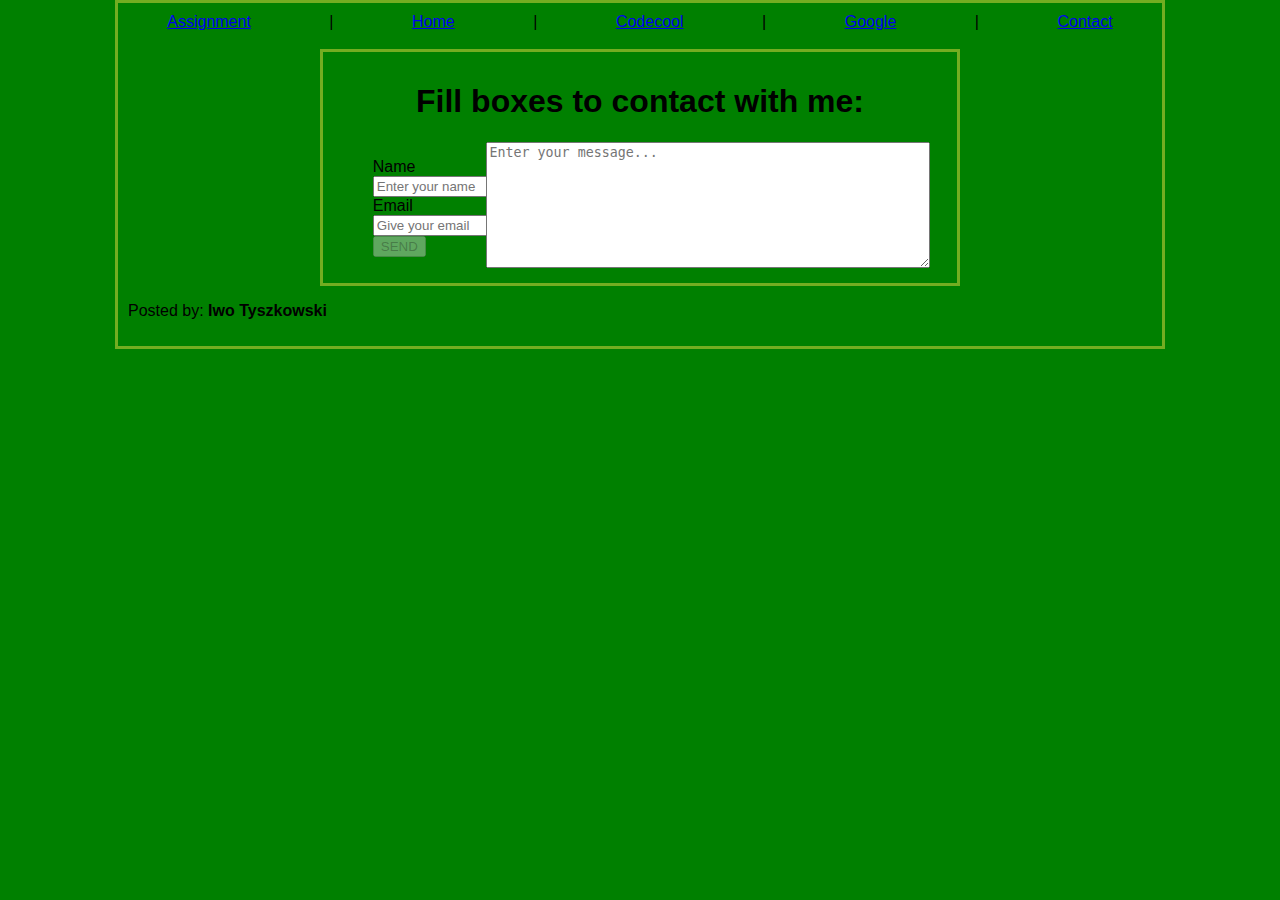
==== contact.html @ 959fa4f9 "Add contact menu option with proper subsite" ====
<!DOCTYPE html>
<html lang="en">
    <head>
        <meta charset="utf-8">
        <title>Trip to Vietnam</title>
        <link rel="stylesheet" href="css/style.css">
    </head>

    <body>
    <header>
        <nav>
            <a href="https://codecool.instructure.com/courses/63/assignments/1978">Assignment</a> |
            <a href="index.html">Home</a> |
            <a href="https://codecool.pl/">Codecool</a> |
            <a href="http://google.pl">Google</a> |
            <a href="contact.html">Contact</a>
        </nav>
    </header>

    <br>
    <div class="contact-form">
        <h1>Fill boxes to contact with me:</h1>
        <form>
            <div class="column inputs">
                <ul>
                    <li>
                        <label for="name">Name</label>
                        <input type="text" name="name" id="name" placeholder="Enter your name">
                    </li>
                    <li>
                        <label for="email">Email</label>
                        <input type="text" name="name" id="email" placeholder="Give your email">
                    </li>
                    <li>
                        <input type="submit" value="SEND" disabled>
                    </li>
                </ul>
            </div>

            <div class="column textbox">
                <textarea placeholder="Enter your message..." rows="4" cols="50"></textarea>
            </div>

        </form>
    </div>

    <footer>
        <p>Posted by: <strong>Iwo Tyszkowski</strong></p>
    </footer>
    </body>
</html>
---- css/style.css ----
body {
    background: green;
    font-family: Tahoma, Geneva, sans-serif;
}

nav {
    display: flex;
    justify-content: center;
    justify-content: space-around;
}

body {
    margin: auto;
    width: 80%;
    border: 3px solid #73AD21;
    padding: 10px;
}

.contact-form {
    margin: auto;
    width: 60%;
    border: 3px solid #73AD21;
    padding: 10px;
}

.column {
    float: left;
}

.contact-form::after {
    content: "";
    clear: both;
    display: table;
}

.inputs {
    width: 25%;
}

.textbox {
    width: 75%;
}

.inputs ul {
    list-style-type: none;
}

textarea {
    height: 120px;
    width: 95% !important;
}

.contact-form h1 {
    display: flex;
    justify-content: center;
}
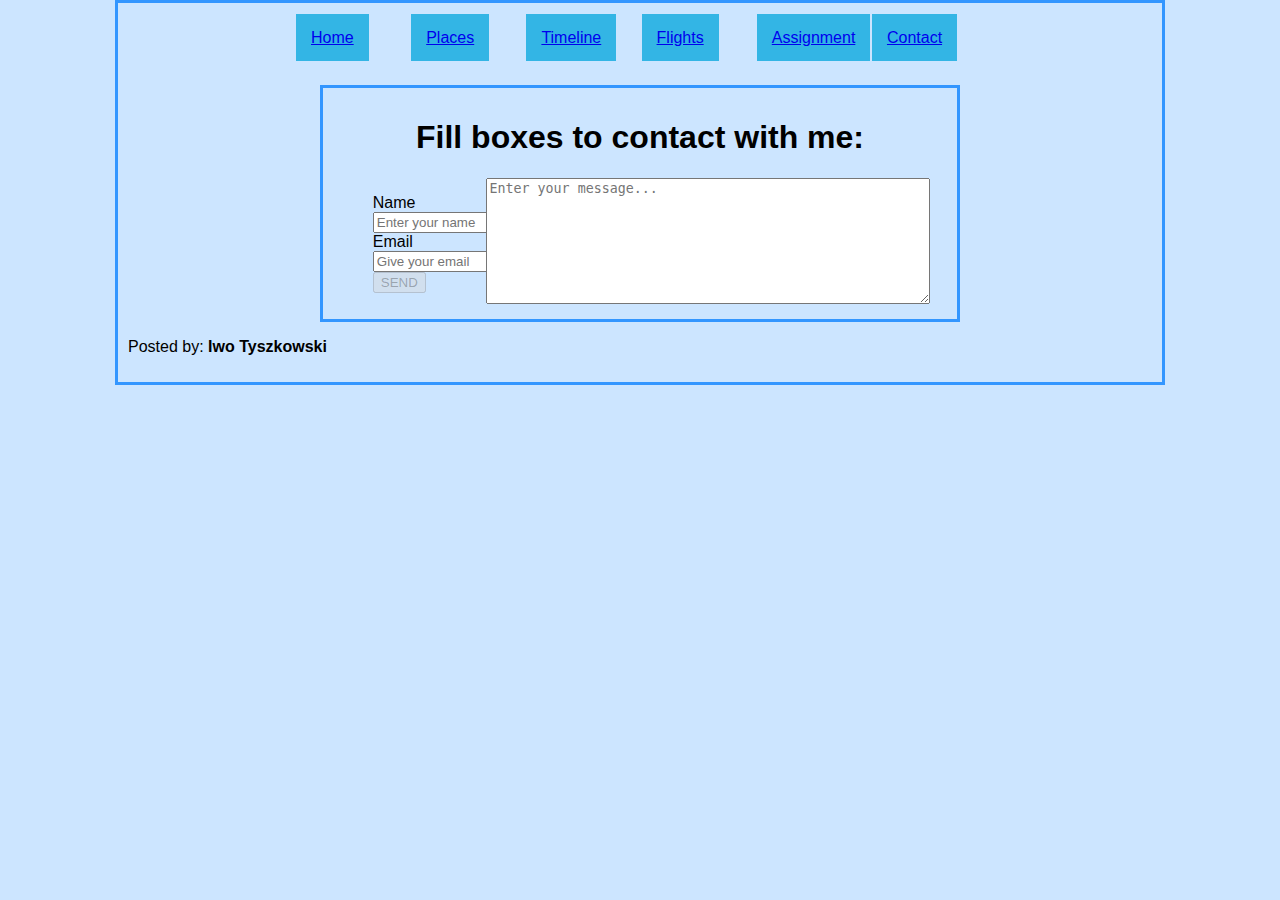
==== commit c30d3f9f: "Add subsites" ====
--- a/contact.html
+++ b/contact.html
@@ -9,15 +9,35 @@
     <body>
     <header>
         <nav>
-            <a href="https://codecool.instructure.com/courses/63/assignments/1978">Assignment</a> |
-            <a href="index.html">Home</a> |
-            <a href="https://codecool.pl/">Codecool</a> |
-            <a href="http://google.pl">Google</a> |
-            <a href="contact.html">Contact</a>
+            <div class="main-menu">
+                <div class="menu home">
+                    <ul><li><a href="index.html">Home</a></li></ul>
+                </div>
+
+                <div class="menu places">
+                    <ul><li><a href="places.html">Places</a></li></ul>
+                </div>
+
+                <div class="menu timeline">
+                    <ul><li><a href="timeline.html">Timeline</a></li></ul>
+                </div>
+
+                <div class="menu flights">
+                    <ul><li><a href="flights.html">Flights</a></li></ul>
+                </div>
+
+                <div class="menu assignment">
+                    <ul><li><a href="https://codecool.instructure.com/courses/63/assignments/1978">Assignment</a></li></ul>
+                </div>
+
+                <div class="menu contact">
+                    <ul><li><a href="contact.html">Contact</a></li></ul>
+                </div>
+            </div>
         </nav>
     </header>
 
-    <br>
+    <br><br><br><br>
     <div class="contact-form">
         <h1>Fill boxes to contact with me:</h1>
         <form>
@@ -40,7 +60,6 @@
             <div class="column textbox">
                 <textarea placeholder="Enter your message..." rows="4" cols="50"></textarea>
             </div>
-
         </form>
     </div>
 
--- a/css/style.css
+++ b/css/style.css
@@ -1,56 +1,76 @@
 body {
-    background: green;
+    background: #cce5ff;
     font-family: Tahoma, Geneva, sans-serif;
-}
-
-nav {
-    display: flex;
-    justify-content: center;
-    justify-content: space-around;
-}
-
-body {
     margin: auto;
     width: 80%;
-    border: 3px solid #73AD21;
+    border: 3px solid #3396ff;
     padding: 10px;
 }
 
+/*contact*/
 .contact-form {
     margin: auto;
     width: 60%;
-    border: 3px solid #73AD21;
+    border: 3px solid #3396ff;
     padding: 10px;
 }
-
 .column {
     float: left;
 }
-
 .contact-form::after {
     content: "";
     clear: both;
     display: table;
 }
-
 .inputs {
     width: 25%;
 }
-
 .textbox {
     width: 75%;
 }
-
 .inputs ul {
     list-style-type: none;
 }
-
 textarea {
     height: 120px;
     width: 95% !important;
 }
-
 .contact-form h1 {
     display: flex;
     justify-content: center;
+}
+
+/*menu*/
+.main-menu {
+    margin: auto;
+    width: 75%;
+}
+.menu {
+    float: left;
+}
+.menu ul {
+    list-style-type: none;
+}
+.menu li {
+    display: inline;
+    padding: 15px;
+    margin-bottom: 12px;
+    background-color: #33b5e5;
+    color: #ffffff;
+}
+.main_menu::after {
+    content: "";
+    clear: both;
+    display: table;
+}
+.home, .places, .timeline, .flights, .assignment, .contact {
+    width: 15%;
+}
+.menu li:hover {
+    background-color: #ff0000;
+}
+
+.flights-content {
+    display: flex;
+    justify-content: center;
 }